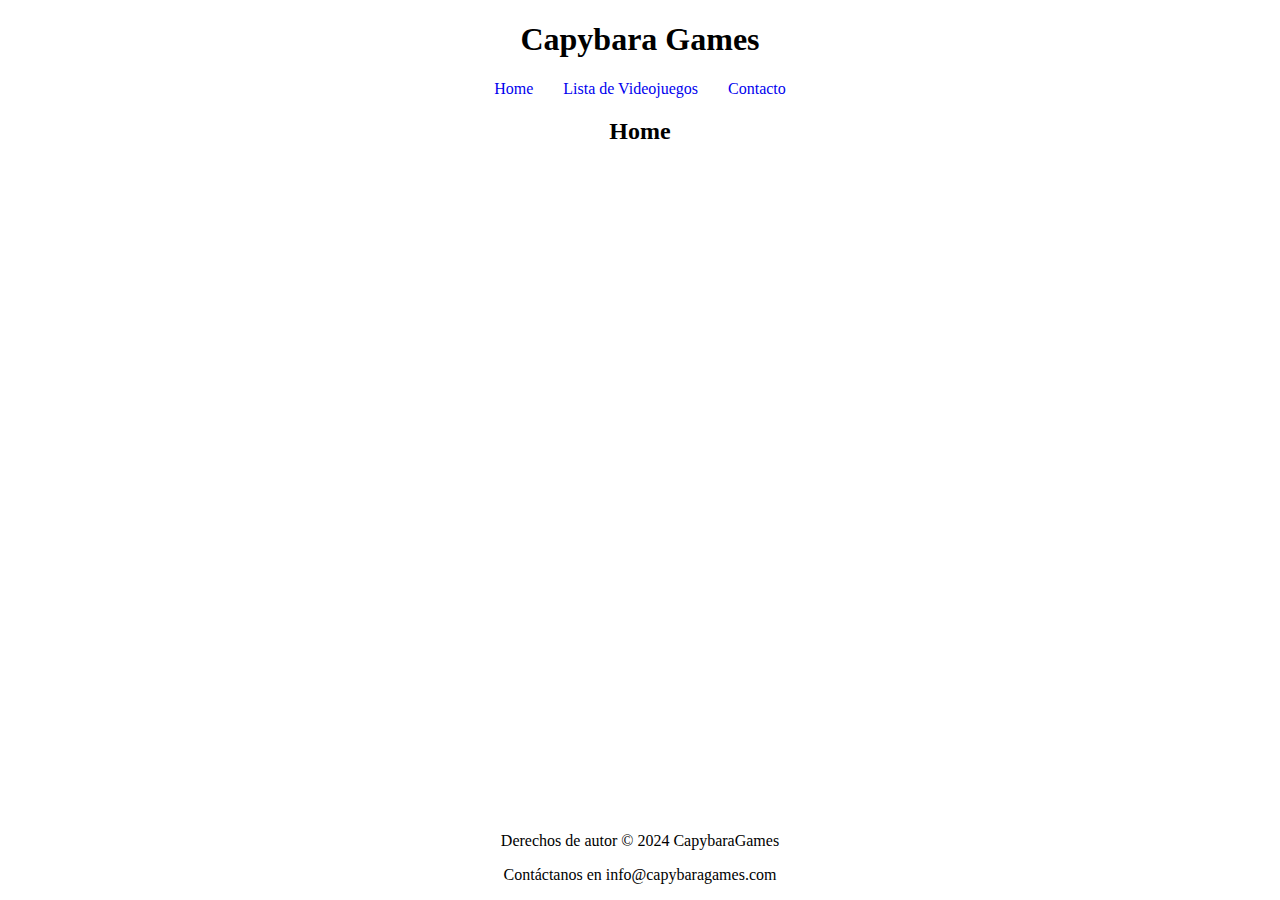
==== index.html @ 41c58821 "feat & fix: videogame-list img and styles" ====
<!DOCTYPE html>
<html lang="en">
<head>
    <meta charset="UTF-8">
    <meta http-equiv="X-UA-Compatible" content="IE=edge">
    <meta name="viewport" content="width=device-width, initial-scale=1.0">
    <title>Capybara Games</title>
    <link rel="stylesheet" href="/css/styles.css">
</head>
<body>
    <header> 
        <h1>Capybara Games</h1>
        <nav>
            <ul>
                <li><a href="index.html">Home</a></li>
                <li><a href="videogames-list.html">Lista de Videojuegos</a></li>
                <li><a href="contact.html">Contacto</a></li>
            </ul>
        </nav>
    </header>
    <main>
        <h2>Home</h2>
    </main>
    <footer>
        <p>Derechos de autor © 2024 CapybaraGames</p>
        <p>Contáctanos en info@capybaragames.com</p>
    </footer>
</body>
</html>
---- css/styles.css ----
*{
    box-sizing: border-box;
}

body{
    display: block;
    justify-content: center;
    text-align: center;
}


main {
    margin: 0 auto;
    width: 95vw;
    max-width: 95vw;
    justify-content: center;
}

main h3 { 
    text-align: start;
    margin-left: 5vw;
    width: 100%;

}

footer {
    position: absolute;
    bottom: 0;
    left: 0;
    right: 0;
}

form{
    text-align: center;
    margin: 0 auto;
    width: 300px;
}

form label{
    display: flex;
    justify-content: space-between;
    align-items: center;
    margin-bottom: 6px;
}

form label input,textarea{
    width: 170px;
  
   
}

ul{
    padding: 0;
    display: flex;
    justify-content: center;
    
}

ul li{ /*nav bar*/
    list-style: none;
    margin: 0px 15px;
}

ol{
    padding: 0;
    text-align: center;
    margin: 0 auto;
    width: auto;
    
}

a{
    text-decoration: none;

}

.game-list{
    display: flex;
    justify-content: center;
    flex-wrap: wrap;
}

.game-list li{
    margin: 4px 4px;
    list-style: none;
    width: auto;
    height: 145px;
    position: relative;
}

.game-list a {
    display: block;
    align-items: center;
    max-width: 200px;
    width: 200px;
}

.game-list p {
    display:block;
    text-overflow:ellipsis ;
    white-space: nowrap;
    overflow: hidden;
    margin: 0;
}


.game-list img {
    object-fit: cover;
    width: 200px;
    height: 120px;
}
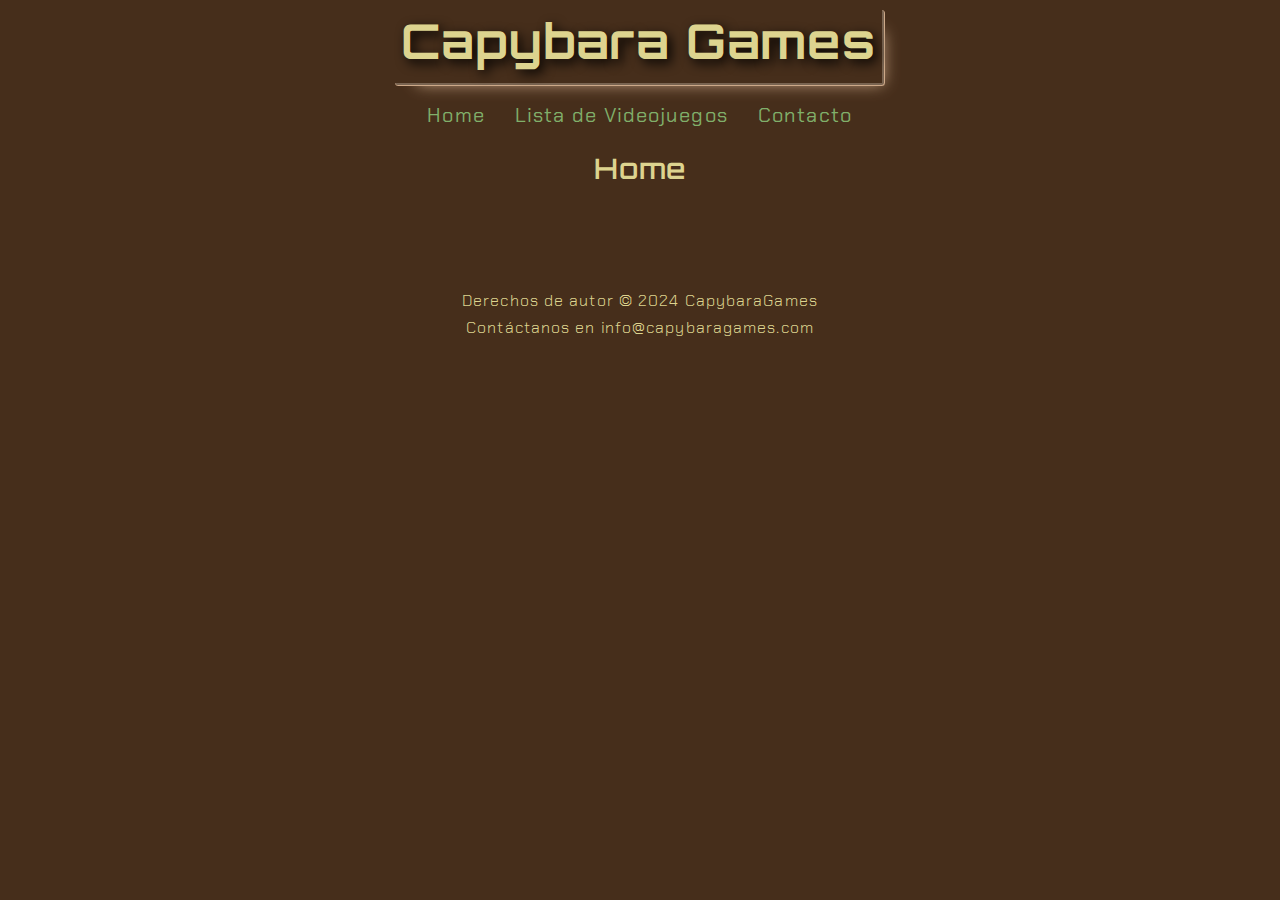
==== commit bd2bae1c: "feat & refactor: mobile nav and title" ====
--- a/index.html
+++ b/index.html
@@ -8,7 +8,10 @@
     <link rel="stylesheet" href="/css/styles.css">
 </head>
 <body>
-    <header> 
+    <header>
+        <button id="aside-button">
+
+        </button>
         <h1>Capybara Games</h1>
         <nav>
             <ul>
@@ -17,6 +20,13 @@
                 <li><a href="contact.html">Contacto</a></li>
             </ul>
         </nav>
+        <aside>
+            <ul>
+                <li><a href="index.html">Home</a></li>
+                <li><a href="videogames-list.html">Lista de Videojuegos</a></li>
+                <li><a href="contact.html">Contacto</a></li>
+            </ul>
+        </aside>
     </header>
     <main>
         <h2>Home</h2>
--- a/css/styles.css
+++ b/css/styles.css
@@ -1,34 +1,73 @@
+@import url('https://fonts.googleapis.com/css2?family=Orbitron:wght@400..900&display=swap');
+@import url('https://fonts.googleapis.com/css2?family=Chakra+Petch:ital,wght@0,300;0,400;0,500;0,600;0,700;1,300;1,400;1,500;1,600;1,700&family=Orbitron:wght@400..900&display=swap');
+
+:root {
+    --dark-green: #4a7337;
+    --light-green: #80af6a;
+    --beige: #ddd48f;
+    --light-brown: #cda989;
+    --dark-brown: #462e1b;
+}
 
 *{
     box-sizing: border-box;
+    font-family: 'Orbitron';
+    font-weight: 400;
+    letter-spacing: 1.1px;
 }
 
 body{
     display: block;
     justify-content: center;
     text-align: center;
-}
-
+    background-color: var(--dark-brown);
+    color: var(--beige);
+}
 
 main {
     margin: 0 auto;
-    width: 95vw;
+    width: 90vw;
     max-width: 95vw;
     justify-content: center;
+    animation: fadeIn 1s;
+}
+
+header h1 { 
+    text-shadow: #000000 4px 4px 12px;
+    font-weight: 700;
+    font-size: 48px;
+    border:groove var(--light-brown);
+    border-top:none;
+    border-radius: 3.5px;
+    border-left:none;
+    box-shadow: var(--light-brown) 10px 10px 15px -12px;
+    margin: 0px 25px;
+}
+
+main h2 { 
+    font-weight: 600;
+    font-size: 28px;
 }
 
 main h3 { 
     text-align: start;
-    margin-left: 5vw;
     width: 100%;
-
+    font-weight: 500;
+    font-size: 24px;
 }
 
 footer {
     position: absolute;
-    bottom: 0;
+    margin-top: 75px;
     left: 0;
     right: 0;
+}
+
+footer p {
+    font-weight: 300;
+    font-size: 16px;
+    font-family: 'Chakra Petch';
+    margin: 6px 0 ;
 }
 
 form{
@@ -44,71 +83,215 @@
     margin-bottom: 6px;
 }
 
-form label input,textarea{
+form label input,
+form label textarea{
     width: 170px;
-  
-   
-}
-
-ul{
+}
+
+nav ul{
     padding: 0;
     display: flex;
     justify-content: center;
-    
-}
-
-ul li{ /*nav bar*/
+}
+
+/*nav bar*/
+nav ul li{
     list-style: none;
     margin: 0px 15px;
 }
 
+aside ul{
+    display: block;
+    text-align: start;
+}
+
+aside ul li{
+    margin: 15px 0px;
+    list-style: none;    
+}
+
 ol{
     padding: 0;
     text-align: center;
     margin: 0 auto;
     width: auto;
-    
 }
 
 a{
     text-decoration: none;
-
+    color: var(--light-green);
+    font-family: 'Chakra Petch';
+    letter-spacing: 1.1px;
+    font-size: 20px;
 }
 
 .game-list{
-    display: flex;
-    justify-content: center;
-    flex-wrap: wrap;
-}
-
-.game-list li{
-    margin: 4px 4px;
+    display: grid;
+    justify-content: space-around;
+    grid-template-columns: repeat(auto-fit, 18%);
+    gap: 60px 30px;
+}
+
+.game-list li {
     list-style: none;
-    width: auto;
-    height: 145px;
-    position: relative;
 }
 
 .game-list a {
     display: block;
-    align-items: center;
-    max-width: 200px;
-    width: 200px;
+    text-align: center;
+    width: 100%;
+    height: 10vw;
+}
+
+.game-list img {
+    object-fit: cover;
+    width: 100%;
+    height: 100%;
 }
 
 .game-list p {
-    display:block;
-    text-overflow:ellipsis ;
+    display: block;
+    text-overflow: ellipsis ;
     white-space: nowrap;
     overflow: hidden;
     margin: 0;
-}
-
-
-.game-list img {
-    object-fit: cover;
-    width: 200px;
-    height: 120px;
-}
-
-
+    font-family: 'Chakra Petch';
+    letter-spacing: 1.1px;
+    font-size: 19px;
+    max-width: 100%;
+}
+
+/* ANIMACIONES */
+
+@keyframes fadeIn {
+    0% { opacity: 0; }
+    100% { opacity: 1; }
+}
+
+/* ----------- */
+
+/* MEDIA QUERIES */
+
+/* MOBILE */
+@media screen and (max-width: 699px) {
+    .game-list {
+        grid-template-columns: repeat(auto-fit, 100%);
+    }
+
+    .game-list a {
+        height: 50vw;
+    }
+
+    .game-list p {
+        font-size: 26px;
+    }
+
+
+}
+
+/* TABLET */
+@media screen and (min-width: 700px) and (max-width: 1066px) {
+    .game-list {
+        grid-template-columns: repeat(auto-fit, 45%);
+    }
+
+    .game-list a {
+        height: 25vw;
+    }
+
+    .game-list p {
+        font-size: 22px;
+    }
+}
+
+/* DESKTOP SMALL */
+@media screen and (min-width: 1067px) and (max-width: 1433px) {
+    .game-list {
+        grid-template-columns: repeat(auto-fit, 30%);
+    }
+
+    .game-list a {
+        height: 16vw;
+    }
+}
+
+/* DESKTOP MEDIUM */
+@media screen and (min-width: 1434px) and (max-width: 1799px) {
+    .game-list {
+        grid-template-columns: repeat(auto-fit, 22%);
+    }
+
+    .game-list a {
+        height: 12vw;
+    }
+}
+
+/* MOBILE ASIDE */
+
+@media screen and (max-width: 466px) {
+    header div {
+        display: flex;
+        align-items: center;
+    }
+
+    header nav {
+        display: none;
+    }
+
+    header aside {
+        display: block;
+        width: 100%;
+    }
+
+    #aside-button {
+        padding: 0;
+        height: 75px;
+        width: 110px;
+        margin: 10px;
+        margin-left: 15px;
+        border: none;
+        border-radius: 15px;
+        background: transparent;
+        background:no-repeat center url('/img/bars-solid.svg');
+        background-size: cover;
+        transition: transform .4s;
+    }
+
+    #aside-button:active {
+        background: no-repeat center url('/img/x-solid.svg');
+        transform: rotate(0.5turn);
+        transition: transform .4s;
+        background-position-x: 5px;
+        background-size: cover;
+    }
+
+}
+
+/* PC NAVBAR */
+
+@media screen and (min-width: 467px) {
+    header h1 {
+        margin: 10px auto;
+        padding-bottom: 12px;
+        width: 490px;
+    }
+
+    header nav {
+        display: block;
+    }
+
+    header aside {
+        display: none;
+    }
+
+    #aside-button {
+        display: none;
+    }
+}
+/* ------------- */
+
+/* Imagenes de miniatura estan mal, se estan usando imagenes pesadas modificandole el tamaño, Thumb
+
+Seguir viendo temas de diseño
+
+*/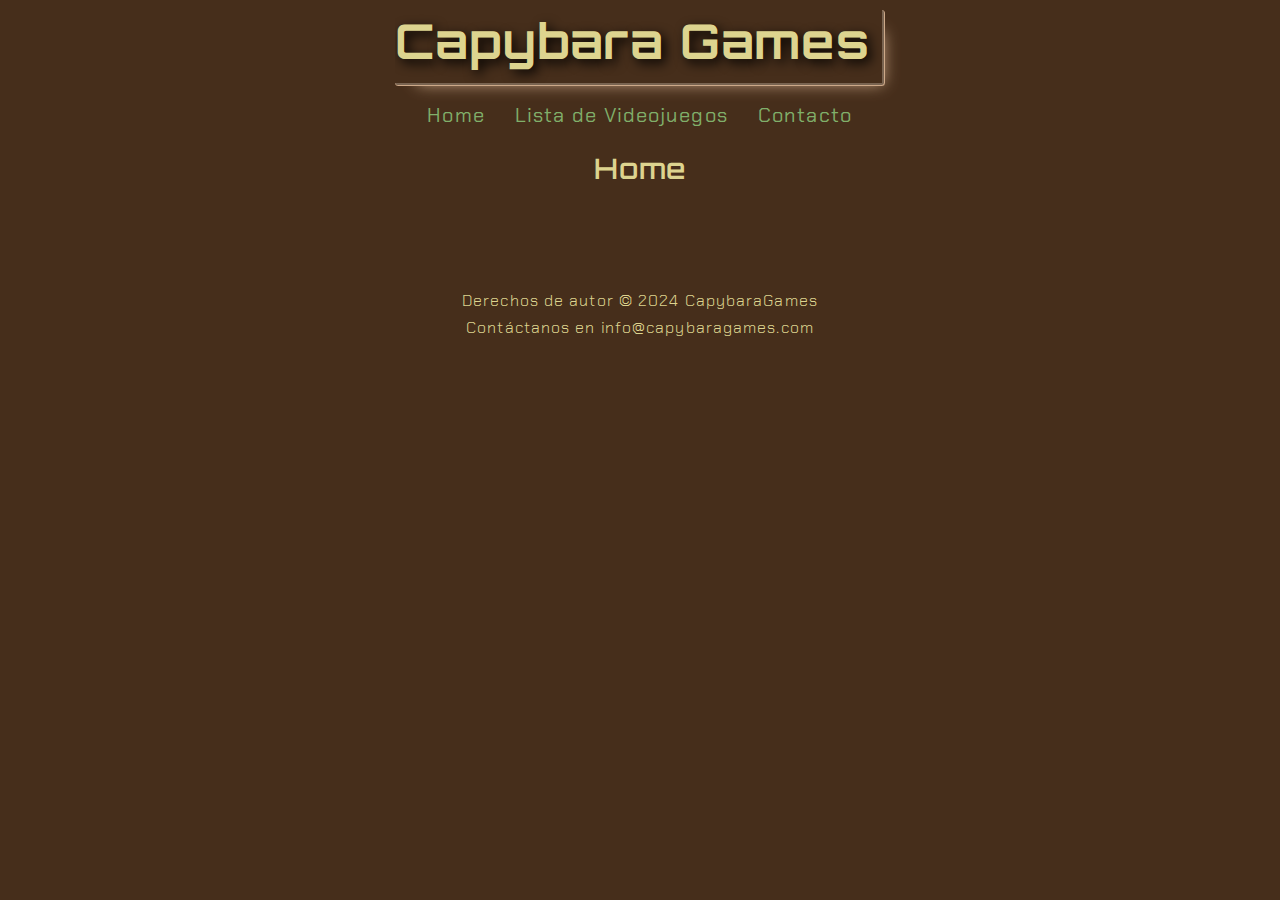
==== commit 29499abb: "delete, refactor & feat: menu button, title styles, new videogame page" ====
--- a/index.html
+++ b/index.html
@@ -9,9 +9,6 @@
 </head>
 <body>
     <header>
-        <button id="aside-button">
-
-        </button>
         <h1>Capybara Games</h1>
         <nav>
             <ul>
--- a/css/styles.css
+++ b/css/styles.css
@@ -42,6 +42,10 @@
     border-left:none;
     box-shadow: var(--light-brown) 10px 10px 15px -12px;
     margin: 0px 25px;
+    padding-right: 12px;
+    text-overflow: ellipsis ;
+    white-space: nowrap;
+    overflow: hidden;
 }
 
 main h2 { 
@@ -147,6 +151,7 @@
     object-fit: cover;
     width: 100%;
     height: 100%;
+    border-radius: 20px;
 }
 
 .game-list p {
@@ -161,6 +166,26 @@
     max-width: 100%;
 }
 
+.add-new a{
+    border: var(--light-brown) dashed 7px;
+    border-radius: 20px;
+}
+
+.add-new div {
+    height: 43%;
+}
+
+.add-new p {
+    color: var(--light-brown);
+}
+
+.add-new a:hover {
+    border-color: white;
+}
+.add-new a:hover p {
+    color: white;
+}
+
 /* ANIMACIONES */
 
 @keyframes fadeIn {
@@ -174,6 +199,9 @@
 
 /* MOBILE */
 @media screen and (max-width: 699px) {
+    header h1 {
+        font-size: 7vw;
+    }
     .game-list {
         grid-template-columns: repeat(auto-fit, 100%);
     }
@@ -242,29 +270,6 @@
         display: block;
         width: 100%;
     }
-
-    #aside-button {
-        padding: 0;
-        height: 75px;
-        width: 110px;
-        margin: 10px;
-        margin-left: 15px;
-        border: none;
-        border-radius: 15px;
-        background: transparent;
-        background:no-repeat center url('/img/bars-solid.svg');
-        background-size: cover;
-        transition: transform .4s;
-    }
-
-    #aside-button:active {
-        background: no-repeat center url('/img/x-solid.svg');
-        transform: rotate(0.5turn);
-        transition: transform .4s;
-        background-position-x: 5px;
-        background-size: cover;
-    }
-
 }
 
 /* PC NAVBAR */
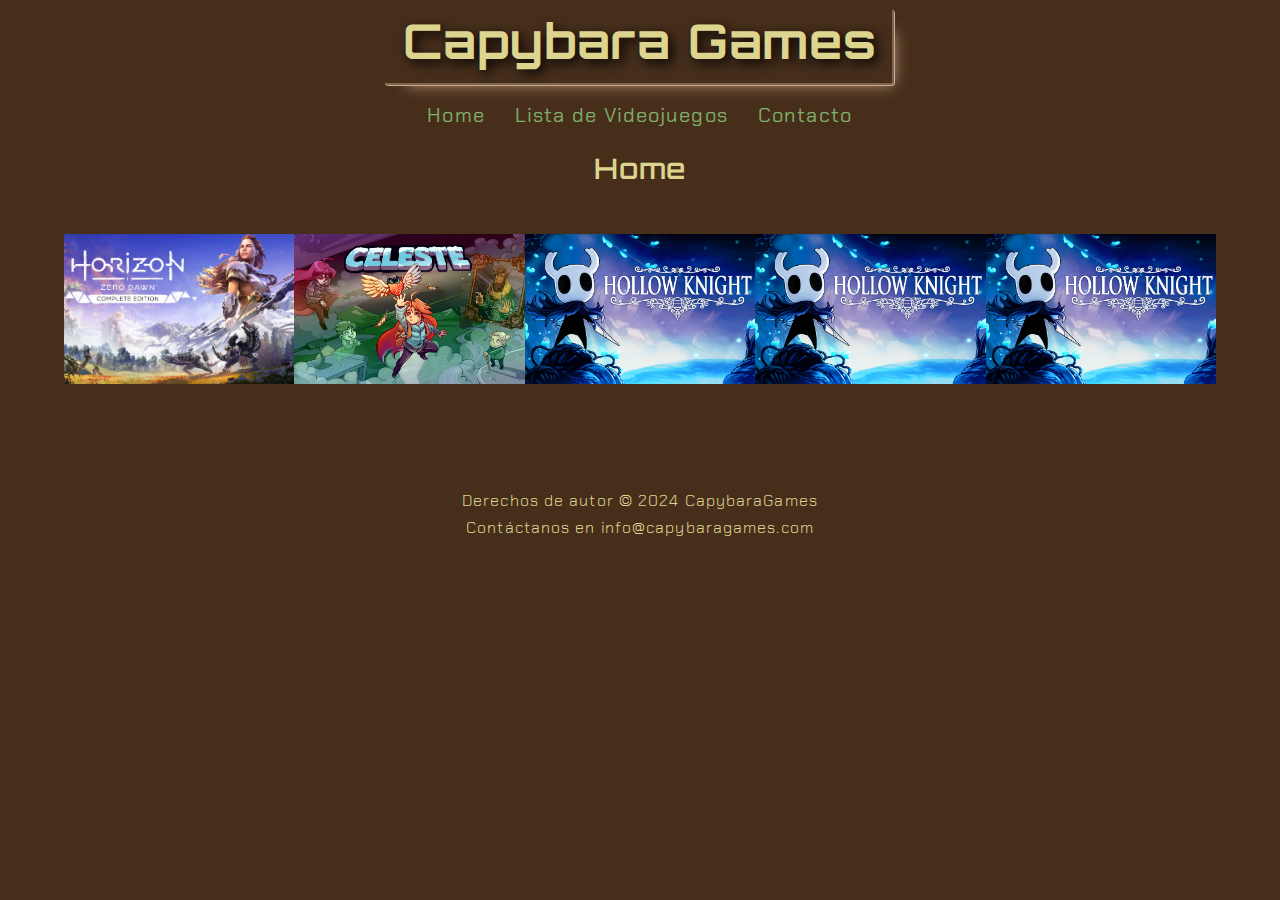
==== commit 7a0c5a21: "feat: galery and slider for home" ====
--- a/index.html
+++ b/index.html
@@ -27,6 +27,20 @@
     </header>
     <main>
         <h2>Home</h2>
+        <section class="galery">
+            <a><img src="/img/HZD_logo.jpg" alt=""></a>
+            <a><img src="/img/celeste_logo.png" alt=""></a>
+            <a><img src="/img/Hollow_knight_logo.jpg" alt=""></a>
+            <a><img src="/img/Hollow_knight_logo.jpg" alt=""></a>
+            <a><img src="/img/Hollow_knight_logo.jpg" alt=""></a>
+        </section>
+        <section class="slider">
+            <a><img src="/img/HZD_logo.jpg" alt=""></a>
+            <a><img src="/img/celeste_logo.png" alt=""></a>
+            <a><img src="/img/Hollow_knight_logo.jpg" alt=""></a>
+            <a><img src="/img/Hollow_knight_logo.jpg" alt=""></a>
+            <a><img src="/img/Hollow_knight_logo.jpg" alt=""></a>
+        </section>
     </main>
     <footer>
         <p>Derechos de autor © 2024 CapybaraGames</p>
--- a/css/styles.css
+++ b/css/styles.css
@@ -43,6 +43,7 @@
     box-shadow: var(--light-brown) 10px 10px 15px -12px;
     margin: 0px 25px;
     padding-right: 12px;
+    padding-left: 15px;
     text-overflow: ellipsis ;
     white-space: nowrap;
     overflow: hidden;
@@ -74,7 +75,7 @@
     margin: 6px 0 ;
 }
 
-form{
+form {
     text-align: center;
     margin: 0 auto;
     width: 300px;
@@ -89,7 +90,12 @@
 
 form label input,
 form label textarea{
-    width: 170px;
+    
+}
+
+form label ul li {
+    list-style: none;
+    display: flex;
 }
 
 nav ul{
@@ -98,7 +104,6 @@
     justify-content: center;
 }
 
-/*nav bar*/
 nav ul li{
     list-style: none;
     margin: 0px 15px;
@@ -127,6 +132,100 @@
     font-family: 'Chakra Petch';
     letter-spacing: 1.1px;
     font-size: 20px;
+}
+
+/* GALERA */
+
+.galery{
+    display: flex;
+    width: 90vw;
+    height: 200px;
+    border-radius: 50%;
+    justify-content: center;
+    align-items: center;
+}
+.galery a {
+    display: flex;
+}
+.galery a, .galery a img{
+    width: 0px;
+    height: 150px;
+    flex-grow: 1;
+    object-fit: cover;
+    transition: .5s ease;
+    filter: brightness(100%);
+}
+.galery:hover a img{
+    filter: brightness(30%);
+}
+.galery a:hover, .galery a img:hover{
+    cursor: pointer;
+    width: 600px;
+    height: 500px;
+    filter: brightness(100%);
+}
+
+/* SLIDER */
+
+.slider {
+    aspect-ratio: 16/10;
+    position: relative;
+    display: none;
+    overflow: scroll;
+    overflow-y: hidden;
+    scroll-snap-type: x mandatory;
+}
+
+.slider a{
+    margin: 0 0;
+    width: 90%;
+    left: 0;
+    position: sticky;
+    object-fit: cover;
+    border-radius: 5px;
+    scroll-snap-align: start;
+}
+
+.slider img {
+    width: 90vw;
+    height: 100%;
+    left: 0;
+    position: sticky;
+}
+
+.newgame-form ul {
+    padding:0 0;
+    list-style: none;
+    text-align: start;
+    margin: 0 0;
+    width: 100%;
+    height: 130px;
+    margin-bottom: 7px;
+}
+
+.newgame-form ul li {
+    display: flex;
+    padding: 5px 0;
+}
+
+.newgame-form label {
+    display: block;
+    width: 50px;
+}
+
+.newgame-form .submit-button {
+    background-color: var(--dark-brown);
+    border: solid var(--light-brown);
+    border-radius:8px ;
+    color: var(--dark-green);
+    text-align: center;
+    width: 100%;
+}
+
+.contact-form {
+    text-align: center;
+    margin: 0 auto;
+    width: 300px;
 }
 
 .game-list{
@@ -214,7 +313,13 @@
         font-size: 26px;
     }
 
-
+    .galery {
+        display: none;
+    }
+
+    .slider {
+        display: flex;
+    }
 }
 
 /* TABLET */
@@ -278,7 +383,7 @@
     header h1 {
         margin: 10px auto;
         padding-bottom: 12px;
-        width: 490px;
+        width: 510px;
     }
 
     header nav {
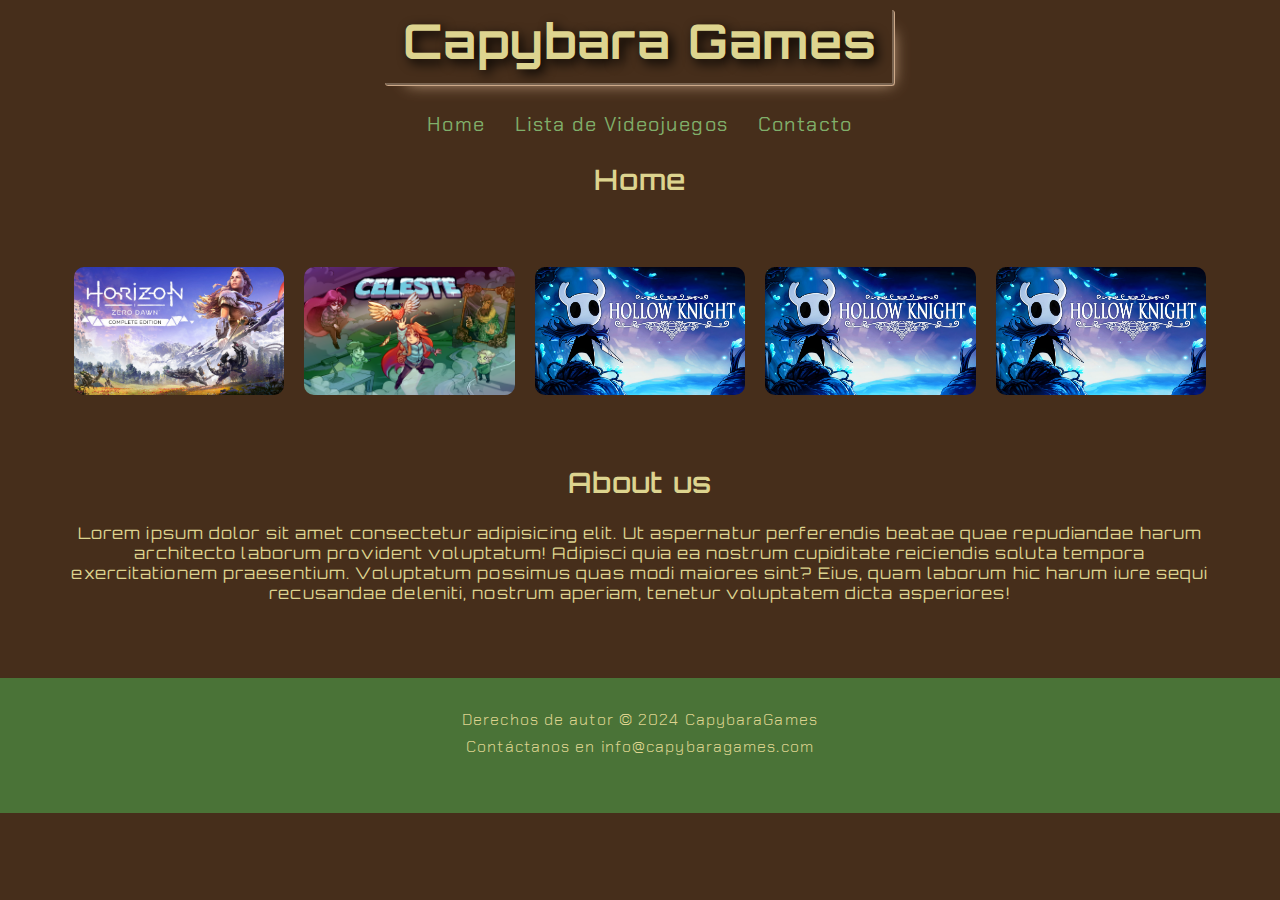
==== commit e184f1b3: "feat & fix: read description" ====
--- a/index.html
+++ b/index.html
@@ -41,6 +41,14 @@
             <a><img src="/img/Hollow_knight_logo.jpg" alt=""></a>
             <a><img src="/img/Hollow_knight_logo.jpg" alt=""></a>
         </section>
+        <article>
+            <h2>About us</h2>
+            <p>Lorem ipsum dolor sit amet consectetur adipisicing elit. 
+                Ut aspernatur perferendis beatae quae repudiandae harum architecto laborum provident voluptatum! 
+                Adipisci quia ea nostrum cupiditate reiciendis soluta tempora exercitationem praesentium. 
+                Voluptatum possimus quas modi maiores sint? Eius, quam laborum hic harum iure sequi recusandae deleniti, 
+                nostrum aperiam, tenetur voluptatem dicta asperiores!</p>
+        </article>
     </main>
     <footer>
         <p>Derechos de autor © 2024 CapybaraGames</p>
--- a/css/styles.css
+++ b/css/styles.css
@@ -17,6 +17,7 @@
 }
 
 body{
+    margin: 0;
     display: block;
     justify-content: center;
     text-align: center;
@@ -44,7 +45,6 @@
     margin: 0px 25px;
     padding-right: 12px;
     padding-left: 15px;
-    text-overflow: ellipsis ;
     white-space: nowrap;
     overflow: hidden;
 }
@@ -62,10 +62,12 @@
 }
 
 footer {
-    position: absolute;
     margin-top: 75px;
+    padding-top: 25px;
+    padding-bottom: 50px;
     left: 0;
     right: 0;
+    background-color: var(--dark-green);
 }
 
 footer p {
@@ -88,45 +90,48 @@
     margin-bottom: 6px;
 }
 
-form label input,
-form label textarea{
-    
-}
-
 form label ul li {
     list-style: none;
     display: flex;
 }
 
-nav ul{
+nav {
+    margin: 25px 0;
+}
+
+nav ul {
     padding: 0;
     display: flex;
     justify-content: center;
 }
 
-nav ul li{
+nav ul li {
     list-style: none;
     margin: 0px 15px;
 }
 
-aside ul{
+nav ul li a:hover {
+    border: 2px solid var(--light-brown);
+}
+
+aside ul {
     display: block;
     text-align: start;
 }
 
-aside ul li{
+aside ul li {
     margin: 15px 0px;
     list-style: none;    
 }
 
-ol{
+ol {
     padding: 0;
     text-align: center;
     margin: 0 auto;
     width: auto;
 }
 
-a{
+a {
     text-decoration: none;
     color: var(--light-green);
     font-family: 'Chakra Petch';
@@ -139,30 +144,36 @@
 .galery{
     display: flex;
     width: 90vw;
-    height: 200px;
-    border-radius: 50%;
+    min-width: 200px;
+    height: 10vw;
     justify-content: center;
     align-items: center;
+    margin: 70px 0;
 }
 .galery a {
     display: flex;
+    margin: 0 10px;
 }
 .galery a, .galery a img{
     width: 0px;
-    height: 150px;
+    height: 10vw;
+    border-radius: 10px;
     flex-grow: 1;
     object-fit: cover;
     transition: .5s ease;
     filter: brightness(100%);
+    max-width: 470px;
+    max-height: 280px;
 }
 .galery:hover a img{
     filter: brightness(30%);
 }
 .galery a:hover, .galery a img:hover{
     cursor: pointer;
-    width: 600px;
-    height: 500px;
+    width: 30vw;
+    height: 25vw;
     filter: brightness(100%);
+    z-index: 1;
 }
 
 /* SLIDER */
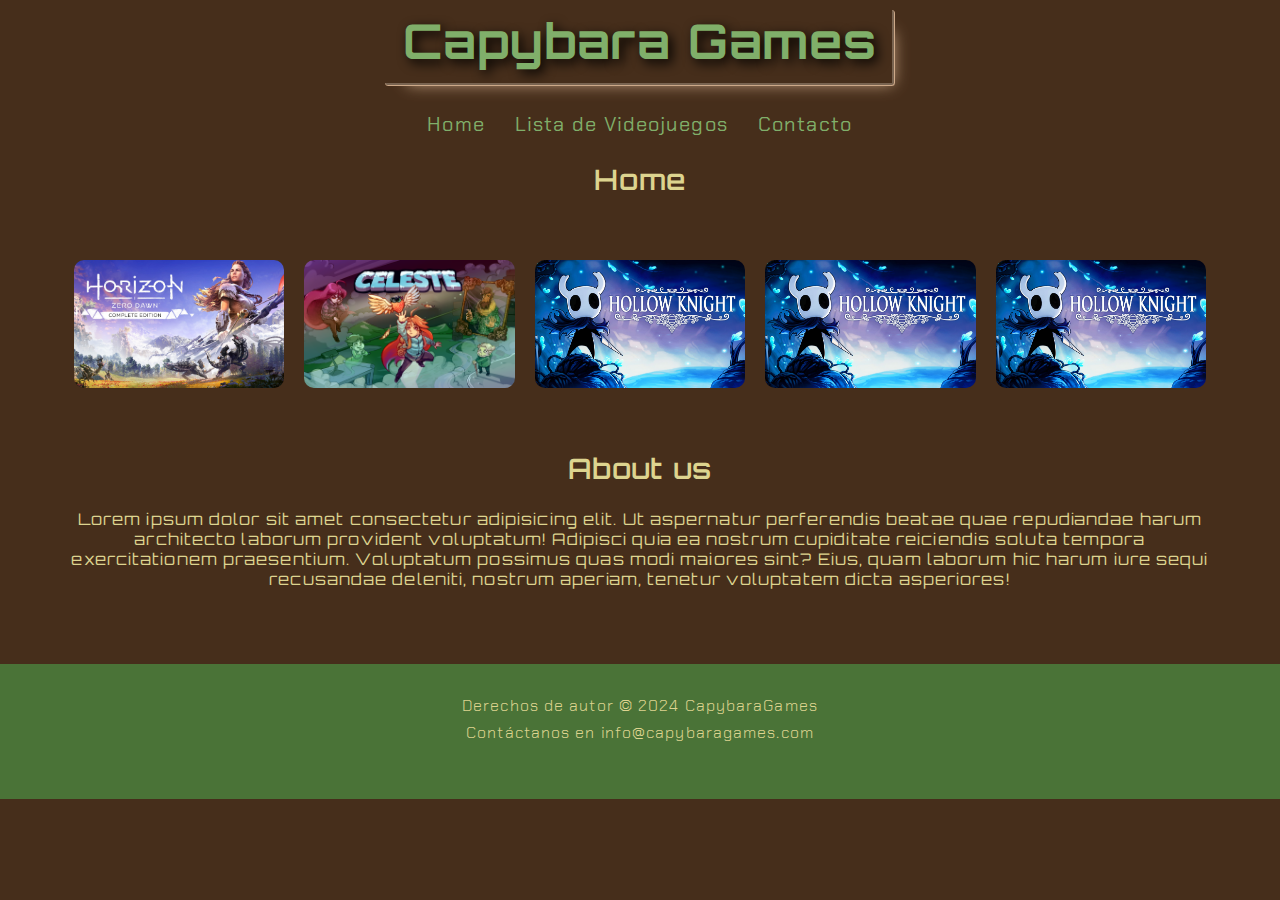
==== commit 50bdff9c: "feat & fix: read description" ====
--- a/index.html
+++ b/index.html
@@ -9,7 +9,7 @@
 </head>
 <body>
     <header>
-        <h1>Capybara Games</h1>
+        <a href="index.html"><h1>Capybara Games</h1></a>
         <nav>
             <ul>
                 <li><a href="index.html">Home</a></li>
@@ -28,18 +28,18 @@
     <main>
         <h2>Home</h2>
         <section class="galery">
-            <a><img src="/img/HZD_logo.jpg" alt=""></a>
-            <a><img src="/img/celeste_logo.png" alt=""></a>
-            <a><img src="/img/Hollow_knight_logo.jpg" alt=""></a>
-            <a><img src="/img/Hollow_knight_logo.jpg" alt=""></a>
-            <a><img src="/img/Hollow_knight_logo.jpg" alt=""></a>
+            <a href="videogame.html"><img src="/img/HZD_logo.jpg" alt=""></a>
+            <a href="videogame.html"><img src="/img/celeste_logo.png" alt=""></a>
+            <a href="videogame.html"><img src="/img/Hollow_knight_logo.jpg" alt=""></a>
+            <a href="videogame.html"><img src="/img/Hollow_knight_logo.jpg" alt=""></a>
+            <a href="videogame.html"><img src="/img/Hollow_knight_logo.jpg" alt=""></a>
         </section>
         <section class="slider">
-            <a><img src="/img/HZD_logo.jpg" alt=""></a>
-            <a><img src="/img/celeste_logo.png" alt=""></a>
-            <a><img src="/img/Hollow_knight_logo.jpg" alt=""></a>
-            <a><img src="/img/Hollow_knight_logo.jpg" alt=""></a>
-            <a><img src="/img/Hollow_knight_logo.jpg" alt=""></a>
+            <a href="videogame.html"><img src="/img/HZD_logo.jpg" alt=""></a>
+            <a href="videogame.html"><img src="/img/celeste_logo.png" alt=""></a>
+            <a href="videogame.html"><img src="/img/Hollow_knight_logo.jpg" alt=""></a>
+            <a href="videogame.html"><img src="/img/Hollow_knight_logo.jpg" alt=""></a>
+            <a href="videogame.html"><img src="/img/Hollow_knight_logo.jpg" alt=""></a>
         </section>
         <article>
             <h2>About us</h2>
--- a/css/styles.css
+++ b/css/styles.css
@@ -148,7 +148,7 @@
     height: 10vw;
     justify-content: center;
     align-items: center;
-    margin: 70px 0;
+    margin: 7vh 0;
 }
 .galery a {
     display: flex;
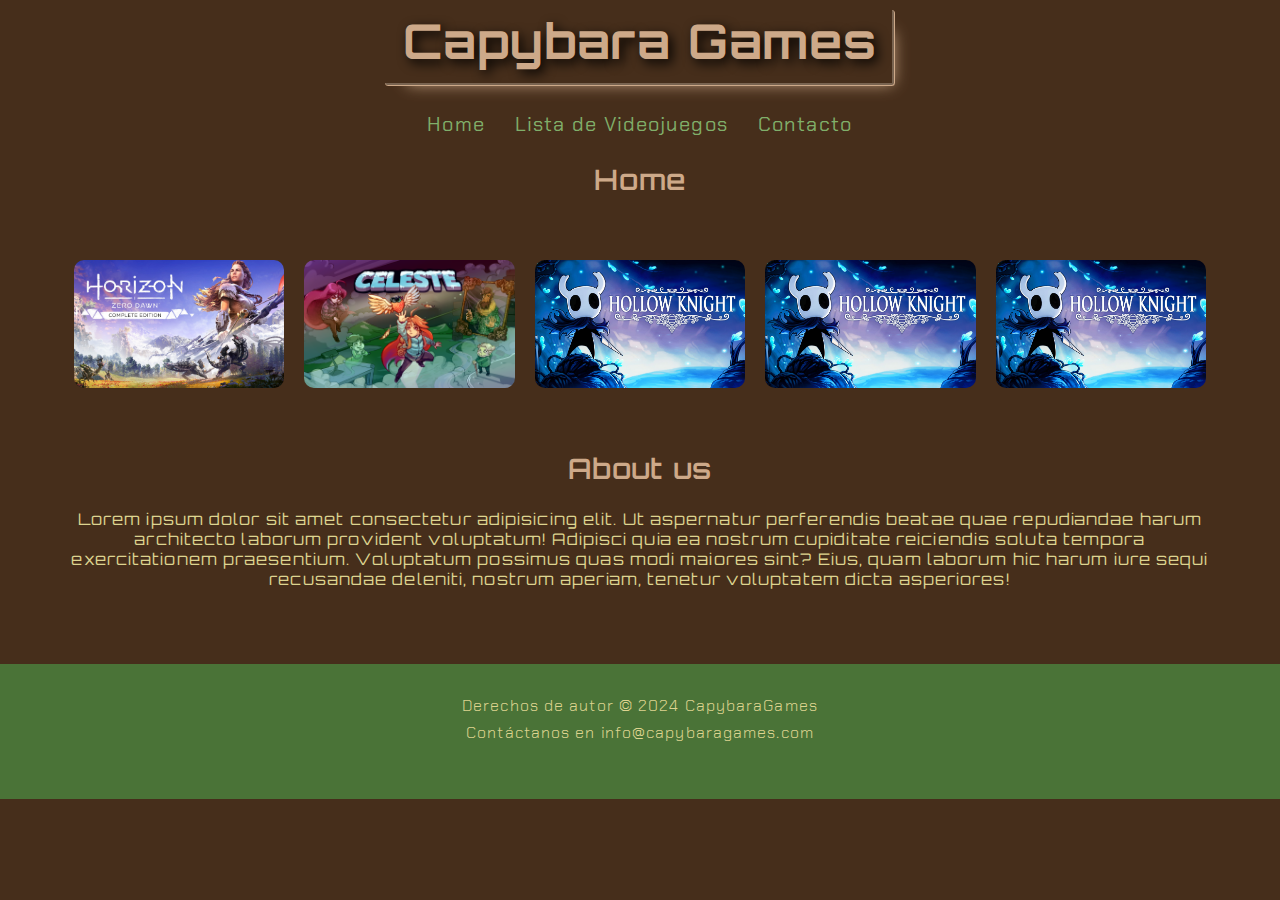
==== commit f8416fef: "feat & fix: videogame page with styles and minor bugs" ====
--- a/index.html
+++ b/index.html
@@ -17,7 +17,7 @@
                 <li><a href="contact.html">Contacto</a></li>
             </ul>
         </nav>
-        <aside>
+        <aside id="aside">
             <ul>
                 <li><a href="index.html">Home</a></li>
                 <li><a href="videogames-list.html">Lista de Videojuegos</a></li>
@@ -27,20 +27,20 @@
     </header>
     <main>
         <h2>Home</h2>
-        <section class="galery">
+        <div class="galery">
             <a href="videogame.html"><img src="/img/HZD_logo.jpg" alt=""></a>
             <a href="videogame.html"><img src="/img/celeste_logo.png" alt=""></a>
             <a href="videogame.html"><img src="/img/Hollow_knight_logo.jpg" alt=""></a>
             <a href="videogame.html"><img src="/img/Hollow_knight_logo.jpg" alt=""></a>
             <a href="videogame.html"><img src="/img/Hollow_knight_logo.jpg" alt=""></a>
-        </section>
-        <section class="slider">
+        </div>
+        <div class="slider">
             <a href="videogame.html"><img src="/img/HZD_logo.jpg" alt=""></a>
             <a href="videogame.html"><img src="/img/celeste_logo.png" alt=""></a>
             <a href="videogame.html"><img src="/img/Hollow_knight_logo.jpg" alt=""></a>
             <a href="videogame.html"><img src="/img/Hollow_knight_logo.jpg" alt=""></a>
             <a href="videogame.html"><img src="/img/Hollow_knight_logo.jpg" alt=""></a>
-        </section>
+        </div>
         <article>
             <h2>About us</h2>
             <p>Lorem ipsum dolor sit amet consectetur adipisicing elit. 
@@ -54,5 +54,6 @@
         <p>Derechos de autor © 2024 CapybaraGames</p>
         <p>Contáctanos en info@capybaragames.com</p>
     </footer>
+    <script src="/js/index.js"></script>
 </body>
 </html>--- a/css/styles.css
+++ b/css/styles.css
@@ -22,7 +22,7 @@
     justify-content: center;
     text-align: center;
     background-color: var(--dark-brown);
-    color: var(--beige);
+    color: var(--light-brown);
 }
 
 main {
@@ -33,10 +33,15 @@
     animation: fadeIn 1s;
 }
 
+p {
+    color: var(--beige);
+}
+
 header h1 { 
     text-shadow: #000000 4px 4px 12px;
     font-weight: 700;
     font-size: 48px;
+    color: var(--light-brown);
     border:groove var(--light-brown);
     border-top:none;
     border-radius: 3.5px;
@@ -111,7 +116,7 @@
 }
 
 nav ul li a:hover {
-    border: 2px solid var(--light-brown);
+    color: var(--beige);
 }
 
 aside ul {
@@ -225,12 +230,18 @@
 }
 
 .newgame-form .submit-button {
+    display: flex;
+    justify-content: center;
+}
+
+.newgame-form .submit-button .submit-label-button {
     background-color: var(--dark-brown);
     border: solid var(--light-brown);
     border-radius:8px ;
     color: var(--dark-green);
     text-align: center;
-    width: 100%;
+    width: 100px;
+    margin-top: 25px;
 }
 
 .contact-form {
@@ -296,6 +307,39 @@
     color: white;
 }
 
+/* PAGINA DE VIDEOJUEGO */
+
+.details-videogame .details-img {
+    display: flex;
+}
+
+.details-videogame .details-img img {
+    width: 50vw;
+    object-fit: cover;
+    border-radius: 20px;
+}
+
+.details-videogame .details-info {
+    width: 50vw;
+    text-align: start;
+    margin-left: 20px;
+}
+
+.details-videogame .details-info p, .details-videogame .details-info a {
+    margin: 0 0;
+    margin-left: 20px;
+    margin-bottom: 50px;
+}
+
+.details-videogame .details-info h3 {
+    margin: 10px 0;
+}
+
+.details-videogame .details-description {
+    text-align: start;
+    margin-left: 10px;
+}
+
 /* ANIMACIONES */
 
 @keyframes fadeIn {
@@ -330,6 +374,22 @@
 
     .slider {
         display: flex;
+    }
+
+    .details-videogame .details-img {
+        display: block;
+    }
+
+    .details-videogame .details-img img {
+        width: 85vw;
+        object-fit: cover;
+        border-radius: 20px;
+        margin-bottom: 20px;
+    }
+
+    .details-videogame .details-info p, .details-videogame .details-info a {
+        margin: 0 0;
+        margin-bottom: 20px;
     }
 }
 
